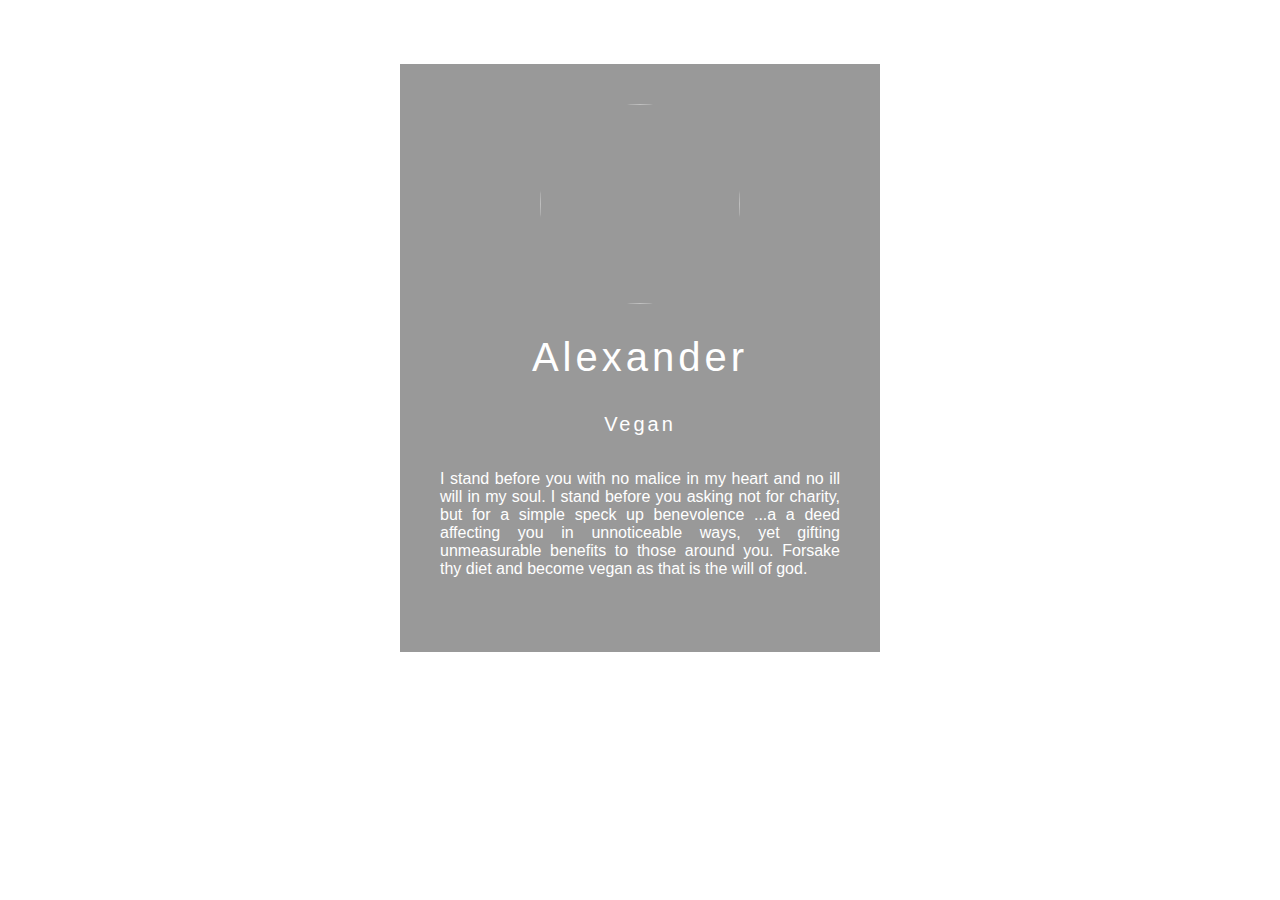
==== index.html @ f2842a47 "Rename view.html to index.html" ====
<!DOCTYPE html>
<html>
    <head>

        <meta charset = "UTF-8">
        <meta name = "viewport" content="width=device-width, initial-scale=1">
        <script src="https://use.fontawesome.com/d1341f9b7a.js"></script>

        <link rel="stylesheet" href="style.css">
        <title>Joes Mama</title>
    </head>
<body>
    <div class="box">
        <img src="https://external-preview.redd.it/fAFuBHWbVrt1_IQVRyLUVP1UCP2Yi2R-I2LzKC9ibo8.jpg?auto=webp&s=cd4e3eaf1926e236fb0082150d44b17b93a97b26" alt="" class="box-img">
        <h1>Alexander</h1>
        <h5>Vegan</h5>
        <p>I stand before you with no malice in my heart and no ill will in my soul. I stand before you asking not for charity, but for a simple speck up benevolence ...a 
           a deed affecting you in unnoticeable ways, yet gifting unmeasurable benefits to those around you. Forsake thy diet and become vegan as that is the will of god.
        </p>
    
    <ul>
        <li><a href="https://www.youtube.com/watch?v=dQw4w9WgXcQ&ab_channel=RickAstleyVEVO"><i class="fa fa-facebook-square" aria-hidden="true"></i></a></li> 
    </ul>
</div>
</body>
</html>
---- style.css ----
body{
    margin: 0;
    padding:0;
    background: url("https://i.pinimg.com/originals/c7/af/40/c7af406dac87685fec66dc3d10e2719f.jpg") no-repeat;
    background-size: cover;

}
.box{
    width: 400px;
    background: rgba(0,0,0,0.4);
    padding: 40px;
    text-align: center;
    margin: auto;
    margin-top: 5%;
    color: white;
    font-family: 'Century Gothic', sans-serif;
}
.box-img{
    border-radius: 50%;
    width: 200px;
    height: 200px;

}
.box h1{
    font-size: 40px;
    letter-spacing: 4px;
    font-weight: 100;

}
.box h5{
    font-size: 20px;
    letter-spacing: 3px;
    font-weight: 100;

}
.box p{
    text-align: justify;

}
ul{
    margin:0;
    padding:0;
}
.box li{
    display: inline-block;
    margin: 6px;
    list-style: none;
}
.box li a{
    color: white;
    text-decoration: none;
    font-size: 60px;
    transition: all ease-in-out 250ms;
}
.box li a:hover{
    color: #b9b9b9;
}
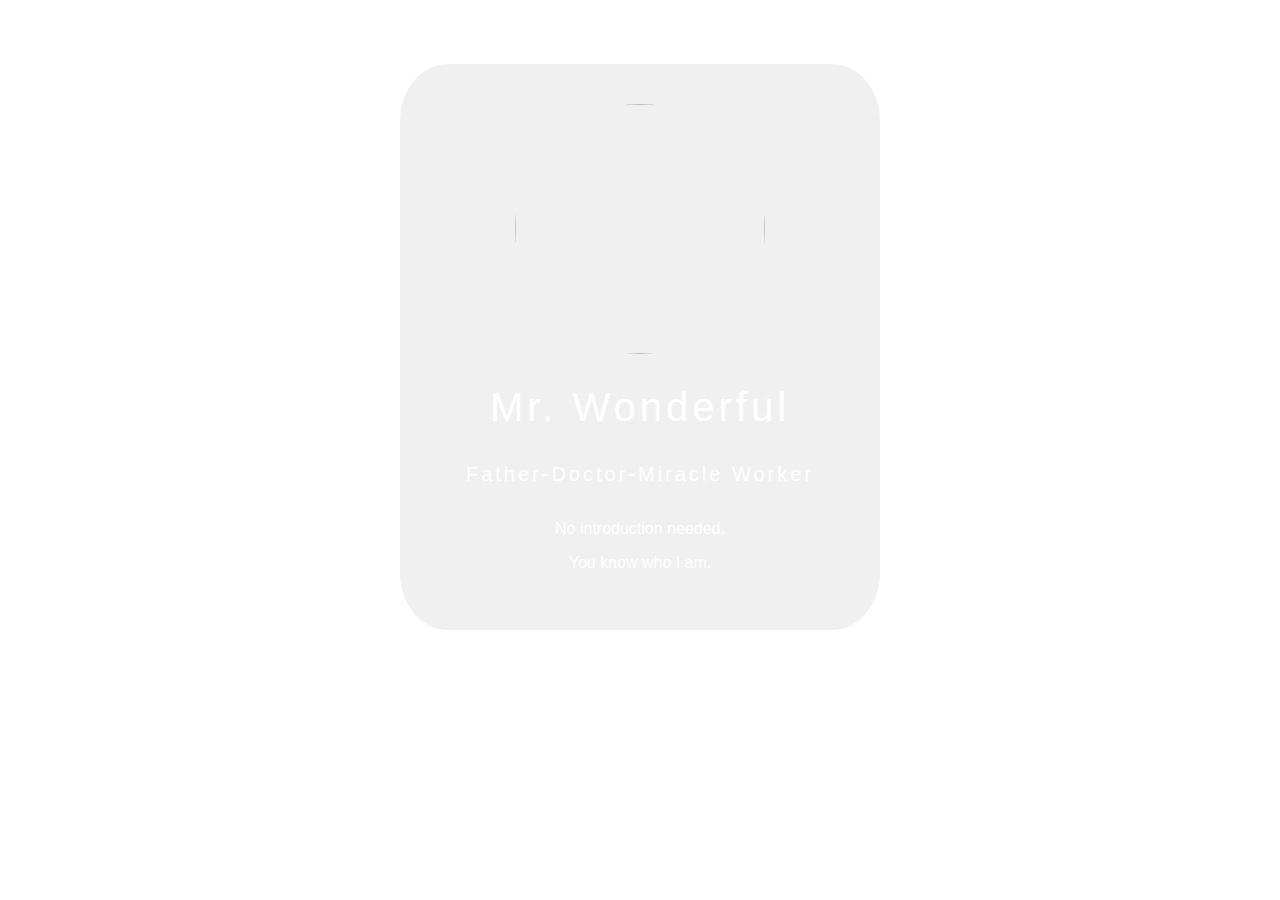
==== commit 2fdfe9a7: "yes" ====
--- a/index.html
+++ b/index.html
@@ -7,20 +7,33 @@
         <script src="https://use.fontawesome.com/d1341f9b7a.js"></script>
 
         <link rel="stylesheet" href="style.css">
-        <title>Joes Mama</title>
+        <title>Simple</title>
+
+        <style type="text/css">
+            .smallBox{
+              position:absolute;
+              top:0;
+              left:0;
+             }
+        </style>
     </head>
 <body>
+    
     <div class="box">
-        <img src="https://external-preview.redd.it/fAFuBHWbVrt1_IQVRyLUVP1UCP2Yi2R-I2LzKC9ibo8.jpg?auto=webp&s=cd4e3eaf1926e236fb0082150d44b17b93a97b26" alt="" class="box-img">
-        <h1>Alexander</h1>
-        <h5>Vegan</h5>
-        <p>I stand before you with no malice in my heart and no ill will in my soul. I stand before you asking not for charity, but for a simple speck up benevolence ...a 
-           a deed affecting you in unnoticeable ways, yet gifting unmeasurable benefits to those around you. Forsake thy diet and become vegan as that is the will of god.
-        </p>
+        <img src="https://s3.amazonaws.com/resized.images.us-east-1.tj.news/970389/desktop/120376497_3373730196055804_7134803826377007700_o.jpg" alt="" class="box-img">
+        <h1>Mr. Wonderful</h1>
+        <h5>Father-Doctor-Miracle Worker</h5>
+        <p>No introduction needed.</p>
+        <v>You know who I am.</v>
     
     <ul>
-        <li><a href="https://www.youtube.com/watch?v=dQw4w9WgXcQ&ab_channel=RickAstleyVEVO"><i class="fa fa-facebook-square" aria-hidden="true"></i></a></li> 
+        <li><a href="https://www.linkedin.com/in/a-steeves-8122b8178/"><i class="fa fa-linkedin" aria-hidden="true"></i></a></li>
+        <li><a href="https://www.facebook.com/alex.steeves.33/"><i class="fa fa-facebook-square" aria-hidden="true"></i></a></li>
+        <li><a href="https://google.com"><i class="fa fa-google" aria-hidden="true"></i></a></li> 
     </ul>
-</div>
+    </div>
+
+    
+    
 </body>
 </html>
--- a/style.css
+++ b/style.css
@@ -1,24 +1,25 @@
 body{
     margin: 0;
     padding:0;
-    background: url("https://i.pinimg.com/originals/c7/af/40/c7af406dac87685fec66dc3d10e2719f.jpg") no-repeat;
+    background: url("https://www.hirisecamera.com/wp-content/uploads/2014/01/dark-grey-background.jpg") no-repeat;
     background-size: cover;
 
 }
 .box{
     width: 400px;
-    background: rgba(0,0,0,0.4);
+    background: rgba(0, 0, 0, 0.060);
     padding: 40px;
     text-align: center;
     margin: auto;
     margin-top: 5%;
     color: white;
     font-family: 'Century Gothic', sans-serif;
+    border-radius: 10%;
 }
 .box-img{
     border-radius: 50%;
-    width: 200px;
-    height: 200px;
+    width: 250px;
+    height: 250px;
 
 }
 .box h1{
@@ -34,8 +35,11 @@
 
 }
 .box p{
-    text-align: justify;
+    text-align: center;
 
+}
+.box v{
+    text-align: center;
 }
 ul{
     margin:0;
@@ -54,4 +58,26 @@
 }
 .box li a:hover{
     color: #b9b9b9;
-}+}
+
+.smallBox{
+    width: 40px;
+    background: rgba(0,0,0,0.06);
+    padding: 40px;
+    text-align:center;
+    margin: auto;
+    margin-top: 5%;
+    color: white;
+    font-family:'Century Gothic', sans-serif;
+    border-radius: 10%;
+
+}
+.smallBox z{
+    font-size:20px;
+    color: white;
+    
+}
+.button but1{
+    font-size:40px;
+}
+
